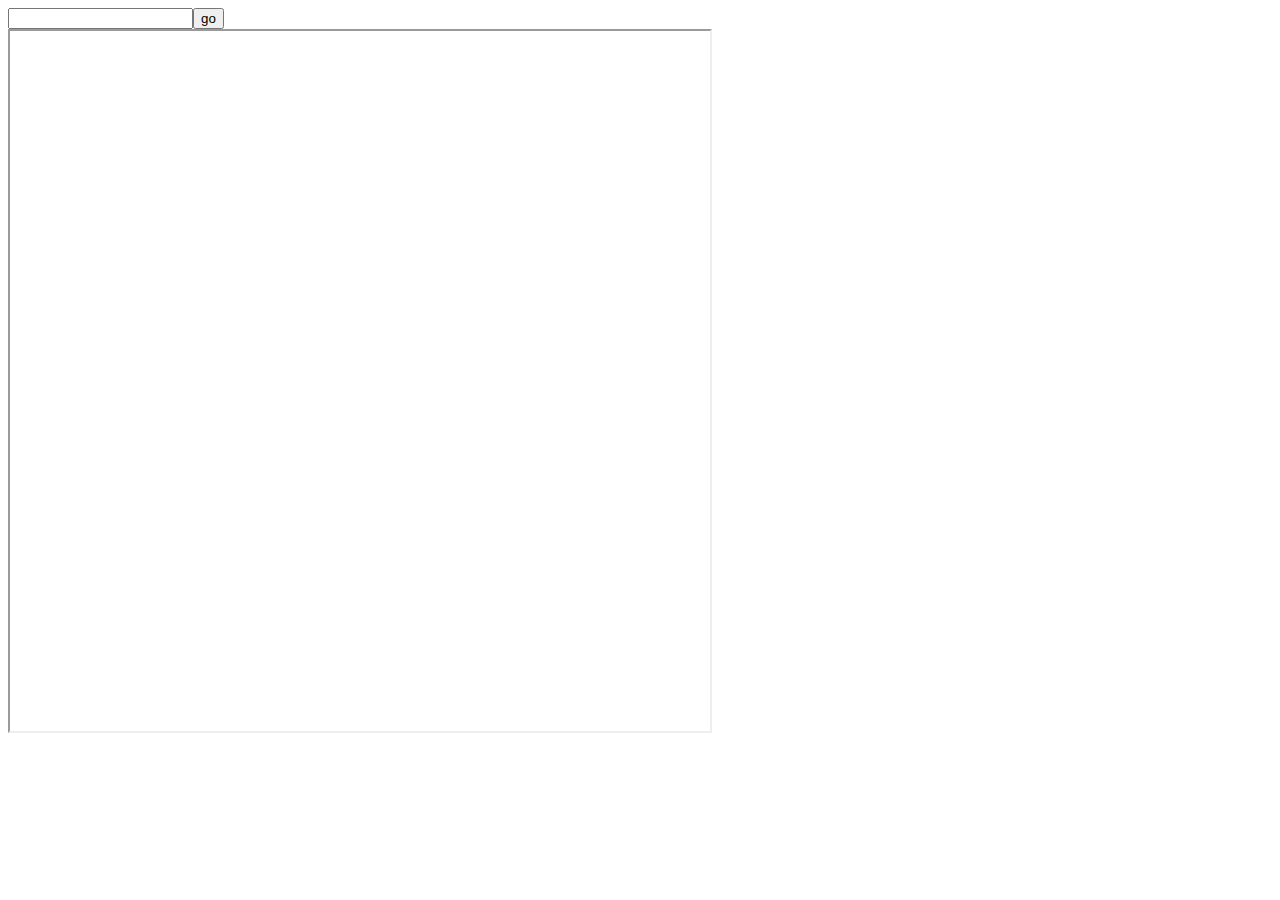
==== index.html @ 961a8956 "Update index.html" ====
<!DOCTYPE html>
<html>
  <head>
    <script src="script.js" type="text/javascript">
    <link rel="stylesheet" type="text/css" href="style.css">. 
    </script>
  </head>
  <body>
    <header>
      <input type="text" id="urlbar"/><button onclick="geturl();">go</button>
    </header>
    <iframe src="about:blank" width="700" height="700" id="iframe"></iframe>
  </body>
</html>
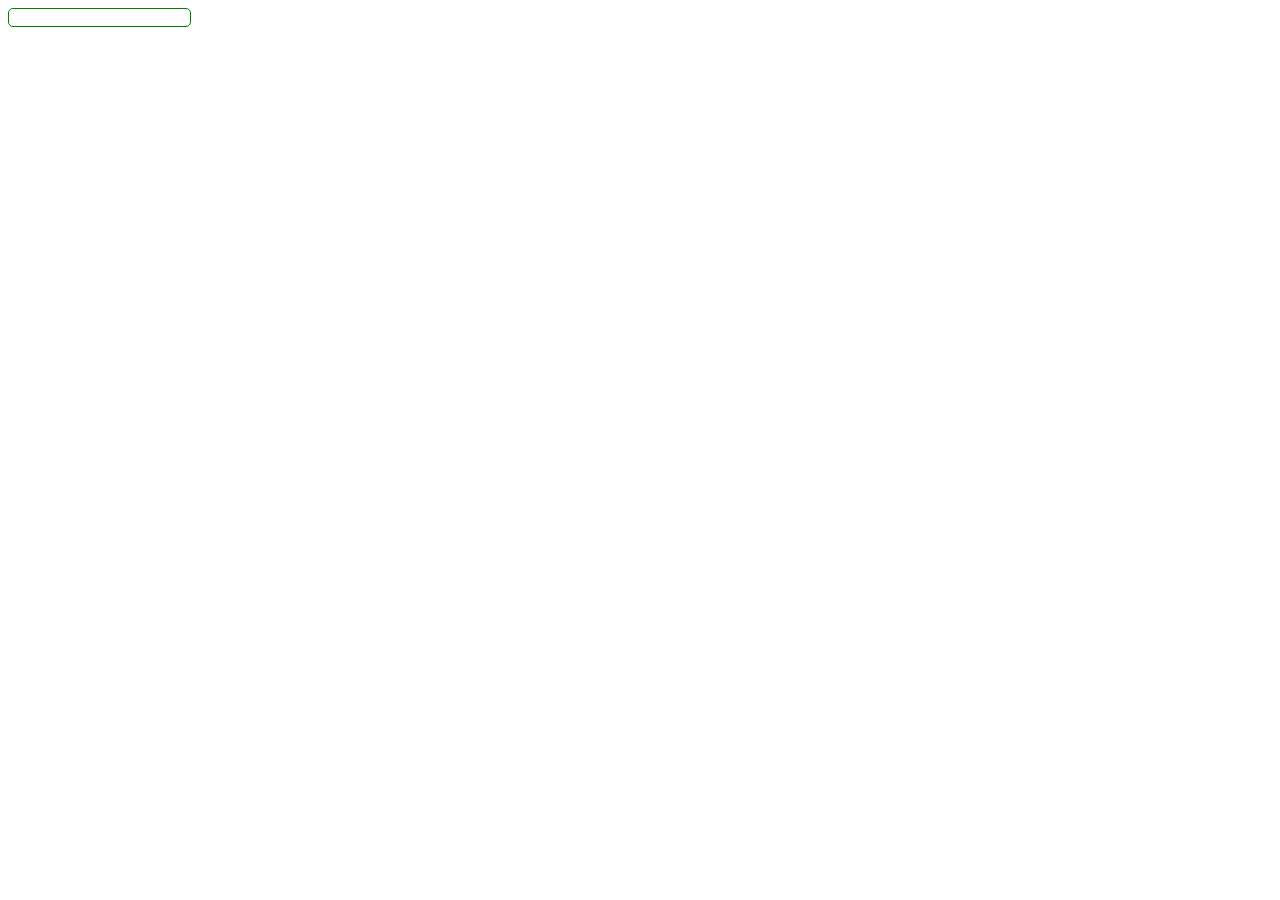
==== commit 3df83ce4: "Redo Frontend" ====
--- a/index.html
+++ b/index.html
@@ -1,14 +1,11 @@
 <!DOCTYPE html>
 <html>
   <head>
-    <script src="script.js" type="text/javascript">
-    <link rel="stylesheet" type="text/css" href="style.css">. 
+    <script src="https://jtechnologies.github.io/Extended-Internet-Protocol/script.js" type="text/javascript"></script>
+    <link rel="stylesheet" type="text/css" href="style.css">
     </script>
   </head>
-  <body>
-    <header>
-      <input type="text" id="urlbar"/><button onclick="geturl();">go</button>
-    </header>
-    <iframe src="about:blank" width="700" height="700" id="iframe"></iframe>
+  <body class="center">
+    <input type="text"></input>
   </body>
 </html>
--- a/style.css
+++ b/style.css
@@ -0,0 +1,6 @@
+input, button, iframe {
+  border-style: solid;
+  border-color: green;
+  border-width: thin;
+  border-radius: 5px;
+}
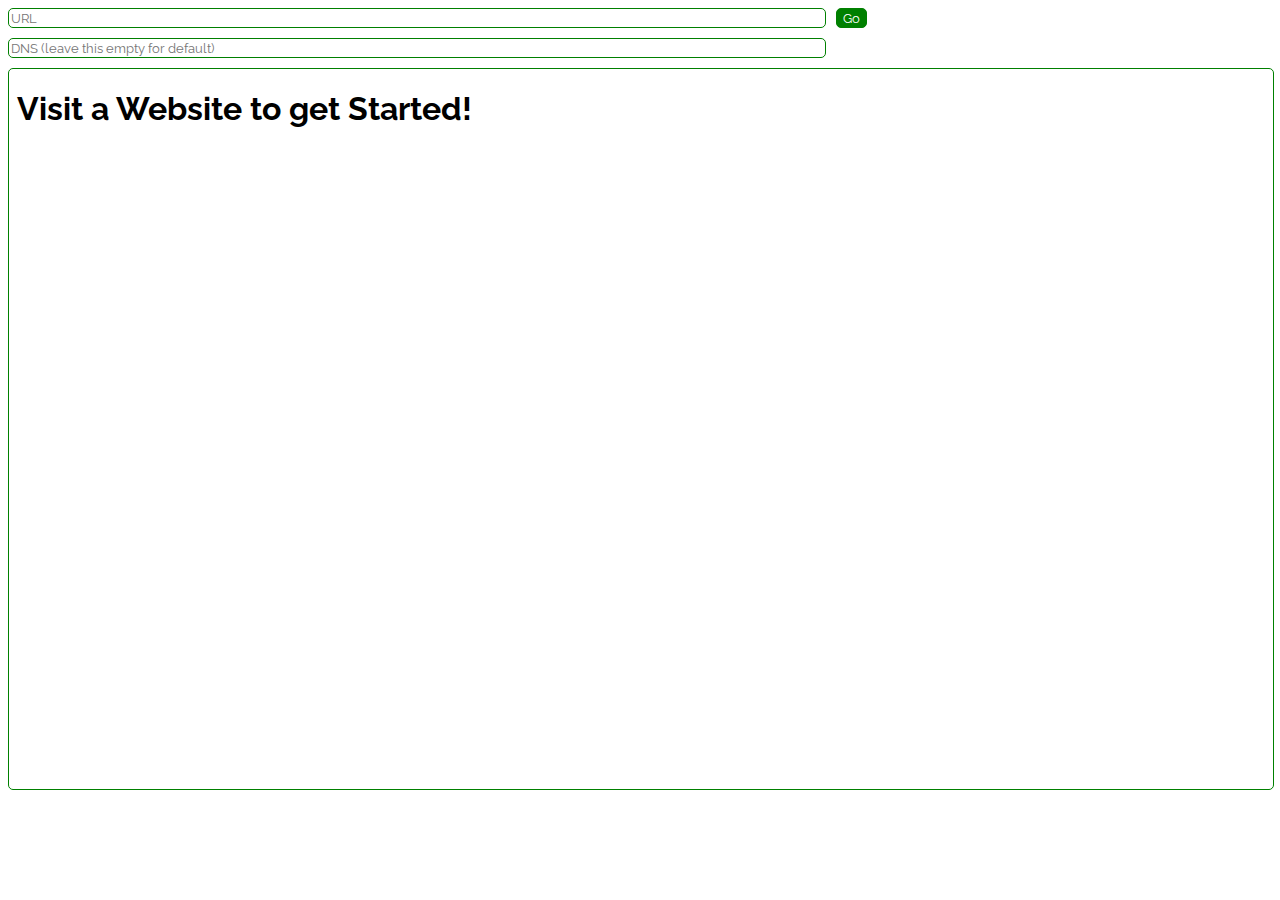
==== commit 49770dd8: "Add base redesign" ====
--- a/index.html
+++ b/index.html
@@ -5,7 +5,9 @@
     <link rel="stylesheet" type="text/css" href="style.css">
     </script>
   </head>
-  <body class="center">
-    <input type="text"></input>
+  <body>
+  <div class='centerv'><nobr><input type="text" id="url" size="100" placeholder="URL"></input><button>Go</button></nobr><br>
+  <input size='100' type="text" id="dns" placeholder='DNS (leave this empty for default)'></input><br>
+  <iframe id='viewport' src="blank.html"></iframe></div>
   </body>
 </html>
--- a/style.css
+++ b/style.css
@@ -1,6 +1,32 @@
+@import url("https://jtechnologies.xyz/fonts.css");
+@import url("https://mywebsite.velocitydev.repl.co/zephyrcss.css");
+@import url('https://fonts.googleapis.com/css2?family=Raleway:ital,wght@0,100;0,200;0,300;0,400;0,500;0,600;0,700;0,800;0,900;1,100;1,200;1,300;1,400;1,500;1,600;1,700;1,800;1,900&display=swap');
+body {
+font-family: 'Raleway', sans-serif;
+}
 input, button, iframe {
   border-style: solid;
   border-color: green;
   border-width: thin;
   border-radius: 5px;
+  margin-bottom: 10px;
+  font-family: 'Raleway', sans-serif;
 }
+button {
+margin-left: 10px;
+background-color: green;
+color: white;
+transition: color 1s background-color 1s;
+}
+button:hover {
+background-color: white;
+color: green;
+transition: color 1s background-color 1s;
+}
+#spacer{
+  padding-right: 10px;
+}
+iframe {
+width: 100%;
+height: 80vh;
+}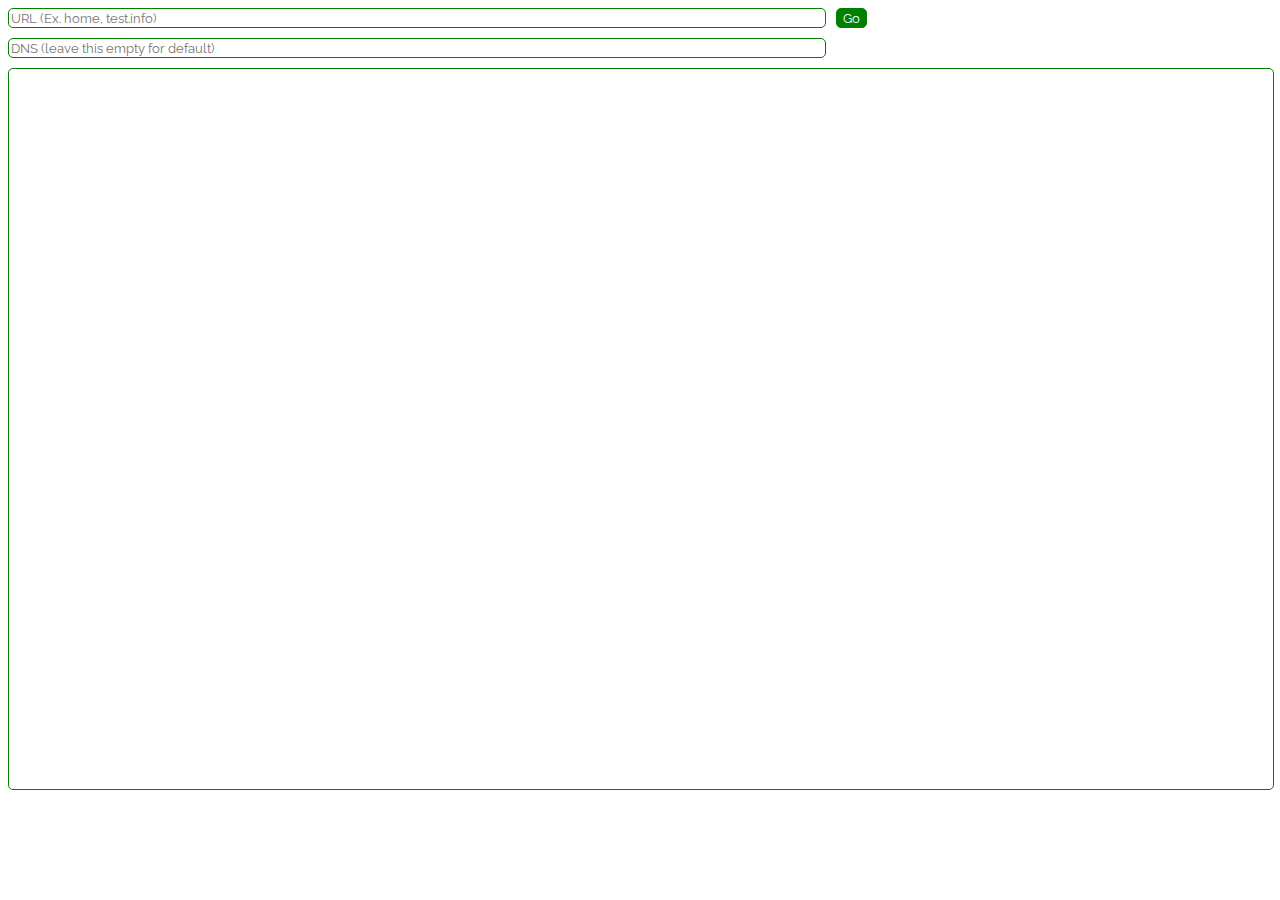
==== commit e8fe37ed: "Complete working prototype" ====
--- a/index.html
+++ b/index.html
@@ -1,13 +1,12 @@
 <!DOCTYPE html>
 <html>
   <head>
-    <script src="https://jtechnologies.github.io/Extended-Internet-Protocol/script.js" type="text/javascript"></script>
+    <script src="https://Extended-Internet-Protocol.velocitydev.repl.co/script.js" type="text/javascript"></script>
     <link rel="stylesheet" type="text/css" href="style.css">
-    </script>
   </head>
-  <body>
-  <div class='centerv'><nobr><input type="text" id="url" size="100" placeholder="URL"></input><button>Go</button></nobr><br>
+  <body onload="setup();">
+  <div class='centerv'><nobr><input type="text" id="urlbar" size="100" placeholder="URL (Ex. home, test.info)"></input><button onClick='geturl()'>Go</button></nobr><br>
   <input size='100' type="text" id="dns" placeholder='DNS (leave this empty for default)'></input><br>
-  <iframe id='viewport' src="blank.html"></iframe></div>
+  <iframe id='viewport'></iframe></div>
   </body>
 </html>
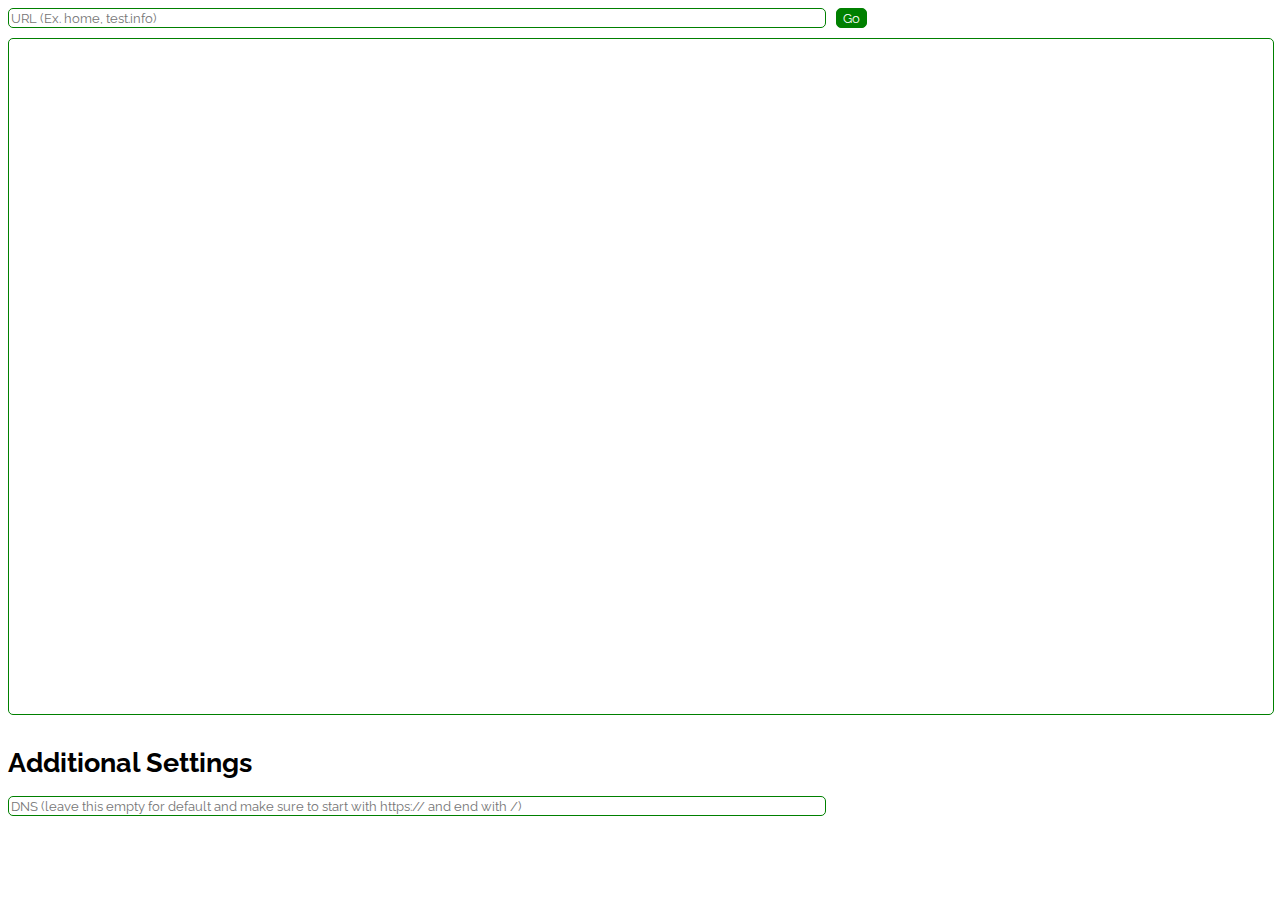
==== commit bb6b6f24: "Beautify the app and add an 'Additional Settings' area for controlling DNS" ====
--- a/index.html
+++ b/index.html
@@ -6,7 +6,11 @@
   </head>
   <body onload="setup();">
   <div class='centerv'><nobr><input type="text" id="urlbar" size="100" placeholder="URL (Ex. home, test.info)"></input><button onClick='geturl()'>Go</button></nobr><br>
-  <input size='100' type="text" id="dns" placeholder='DNS (leave this empty for default)'></input><br>
-  <iframe id='viewport'></iframe></div>
+  <iframe id='viewport'></iframe>
+  <div id='additionalSettings' class='centerv'>
+  <h1 class="slimhead" style="font-size: 3vh;">Additional Settings</h1>
+  <input size='100' type="text" id="dns" placeholder='DNS (leave this empty for default and make sure to start with https:// and end with /)'></input>
+  </div>
+  </div>
   </body>
 </html>
--- a/style.css
+++ b/style.css
@@ -28,5 +28,13 @@
 }
 iframe {
 width: 100%;
-height: 80vh;
+height: 75vh;
+}
+additionalSettings{
+  width: 100vw;
+  position: relative;
+
+  display: flex;
+  flex-flow: column wrap;
+  align-items: center;
 }